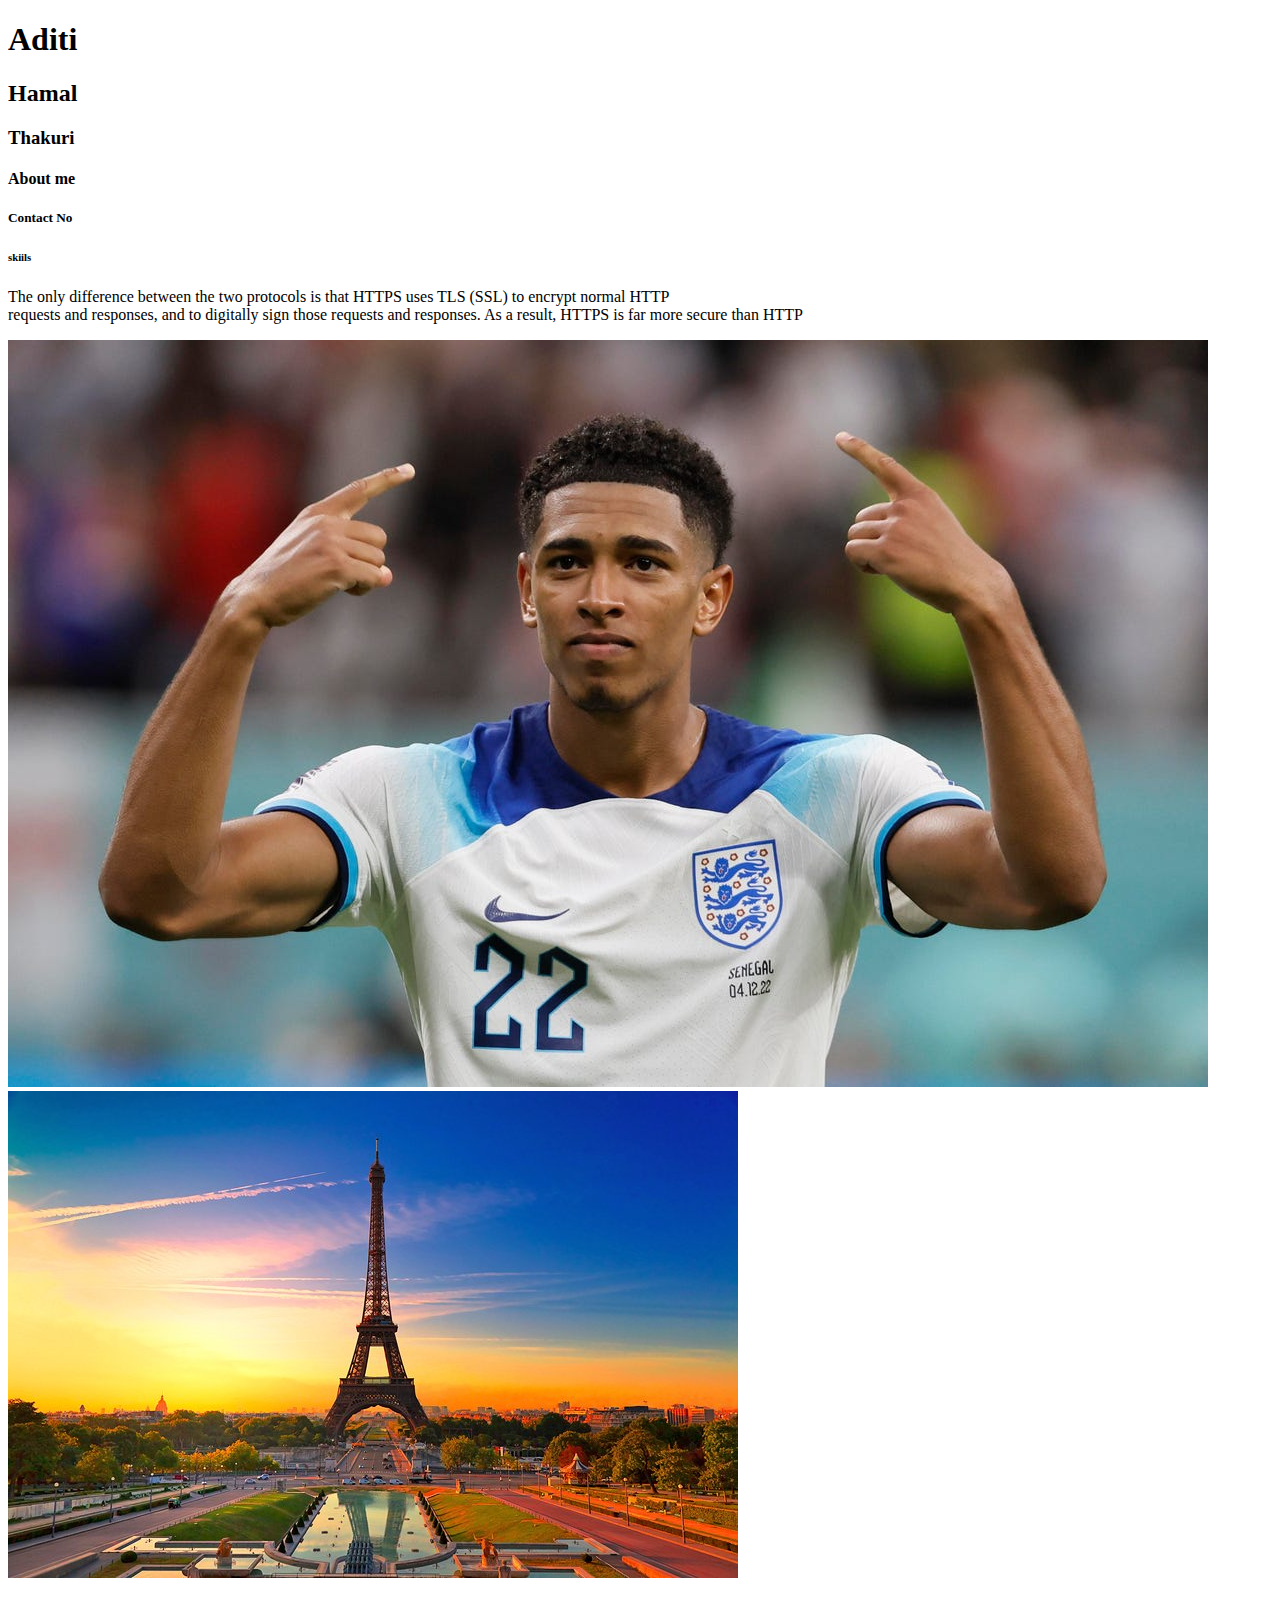
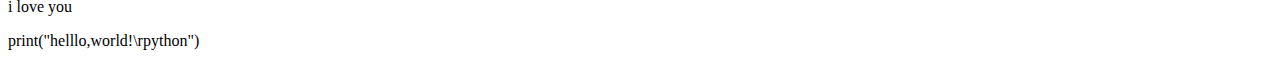
==== index.html @ bf35791d "my first commit" ====
<!DOCTYPE html>
<html lang="en">
<head>
    <meta charset="UTF-8">
    <meta http-equiv="X-UA-Compatible" content="IE=edge">
    <meta name="viewport" content="width=device-width, initial-scale=1.0">
    <title>Aditi</title>
</head>
<body>
    <h1>Aditi</h1> 
    <h2>Hamal</h2>
    <h3>Thakuri</h3>
    <h4>About me</h4>
    <h5>Contact No</h5>
    <h6>skiils</h6>
    <!--br tag is used for starting a sentence in a new line-->
    <p>The only difference between the two protocols is that HTTPS uses TLS (SSL) to encrypt normal HTTP<br> requests and responses, and to digitally sign those requests and responses. As a result, HTTPS is far more secure than HTTP</br></p>
<img src="belingum.jpg">
<img src="paris.jpg">
<P>i love you</P>
</body>
</html> 
print("helllo,world!\rpython")
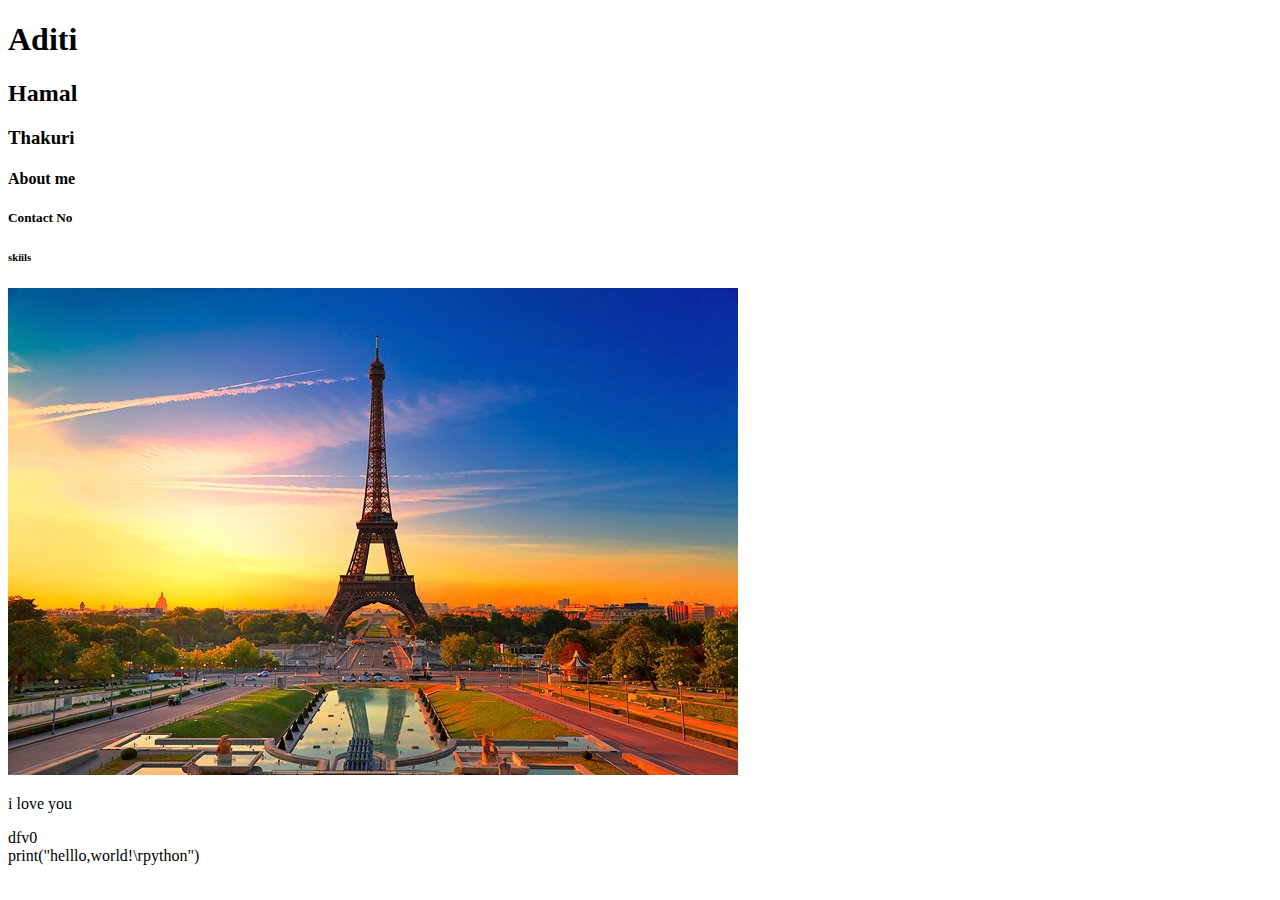
==== commit 10b75ca6: "my first commit" ====
--- a/index.html
+++ b/index.html
@@ -5,6 +5,10 @@
     <meta http-equiv="X-UA-Compatible" content="IE=edge">
     <meta name="viewport" content="width=device-width, initial-scale=1.0">
     <title>Aditi</title>
+    <link rel="stylesheet" href="style.css">
+    <link href="https://fonts.googleapis.com/css2?family=Edu+NSW+ACT+Foundation:wght@700&display=swap" rel="stylesheet">
+    <linl rel="stylesheet" href=link rel="stylesheet" href="https://cdnjs.cloudflare.com/ajax/libs/font-awesome/6.3.0/css/all.min.css" integrity="sha512-SzlrxWUlpfuzQ+pcUCosxcglQRNAq/DZjVsC0lE40xsADsfeQoEypE+enwcOiGjk/bSuGGKHEyjSoQ1zVisanQ==" crossorigin="anonymous" referrerpolicy="no-referrer" />
+
 </head>
 <body>
     <h1>Aditi</h1> 
@@ -14,10 +18,14 @@
     <h5>Contact No</h5>
     <h6>skiils</h6>
     <!--br tag is used for starting a sentence in a new line-->
-    <p>The only difference between the two protocols is that HTTPS uses TLS (SSL) to encrypt normal HTTP<br> requests and responses, and to digitally sign those requests and responses. As a result, HTTPS is far more secure than HTTP</br></p>
-<img src="belingum.jpg">
+    
 <img src="paris.jpg">
 <P>i love you</P>
+    <footer>
+        <i class="fa-brands fa-twitter"></i>dfv0
+    
+    
+    </footer>
 </body>
 </html> 
 print("helllo,world!\rpython")